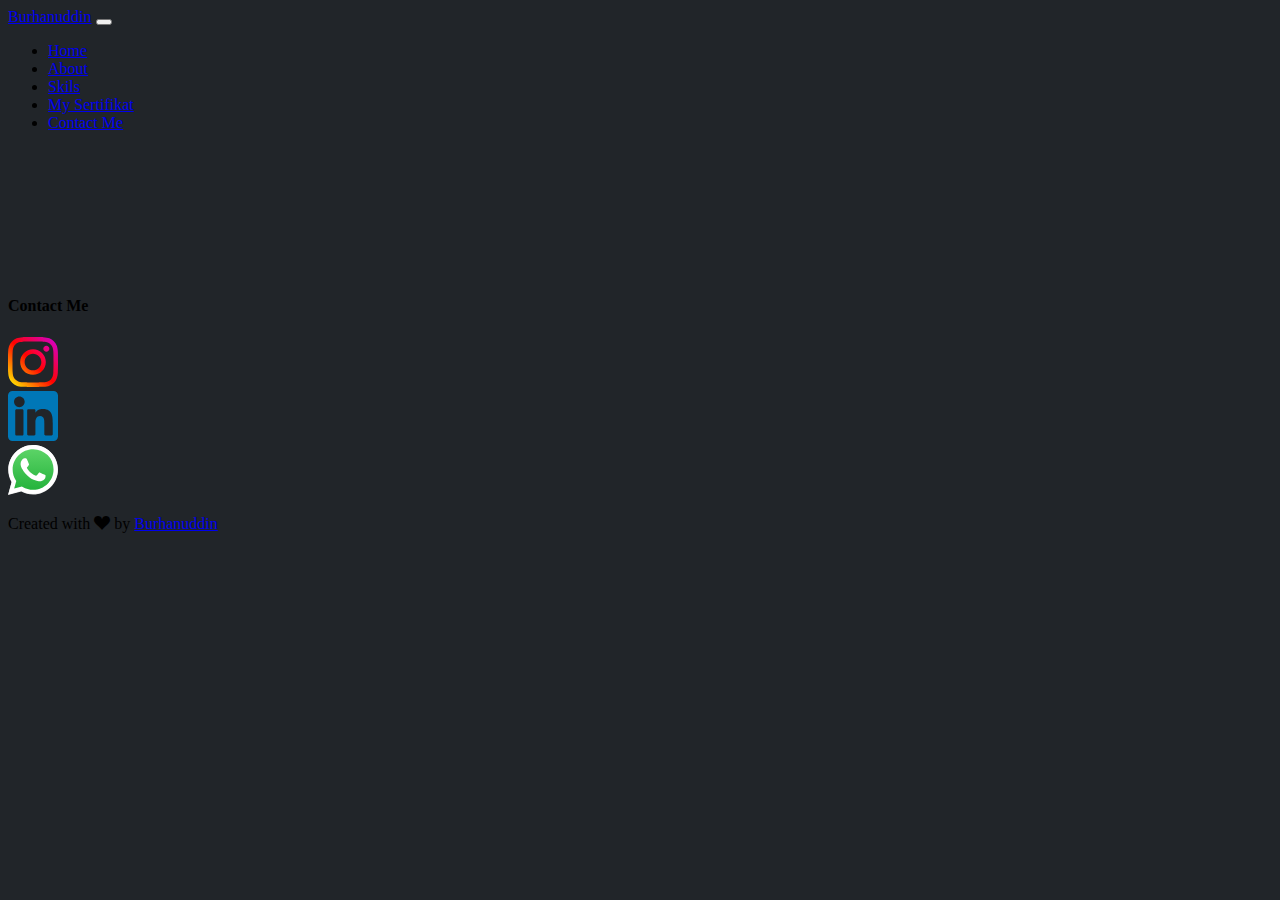
==== contact.html @ 0b9adf97 "update UI" ====
<!DOCTYPE html>
<html lang="en">

<head>
    <!-- Required meta tags -->
    <meta charset="utf-8" />
    <meta name="viewport" content="width=device-width, initial-scale=1" />

    <!-- Bootstrap CSS V5.0-->
    <link href="https://cdn.jsdelivr.net/npm/bootstrap@5.0.0-beta2/dist/css/bootstrap.min.css" rel="stylesheet"
        integrity="sha384-BmbxuPwQa2lc/FVzBcNJ7UAyJxM6wuqIj61tLrc4wSX0szH/Ev+nYRRuWlolflfl" crossorigin="anonymous" />

    <!-- Bootstrap Icons -->
    <link rel="stylesheet" href="https://cdn.jsdelivr.net/npm/bootstrap-icons@1.3.0/font/bootstrap-icons.css" />

    <!-- Title -->
    <title>Welcome | Contcat</title>

    <!-- My CSS -->
    <link rel="stylesheet" href="css/skils.css">
    <link rel="shortcut icon" href="./assets/profile/logo_mini.svg" type="image/x-icon">
    <!-- End My Css -->
</head>

<body style="background-color: #212529;">
    <!-- Navbar -->
    <nav class="navbar navbar-expand-lg navbar-dark bg-dark fixed-top">
        <div class="container">
            <a class="navbar-brand" href="index.html">Burhanuddin</a>
            <button class="navbar-toggler" type="button" data-bs-toggle="collapse" data-bs-target="#navbarNav"
                aria-controls="navbarNav" aria-expanded="false" aria-label="Toggle navigation">
                <span class="navbar-toggler-icon"></span>
            </button>
            <div class="collapse navbar-collapse" id="navbarNav">
                <ul class="navbar-nav ms-auto">
                    <li class="nav-item">
                        <a class="nav-link active" aria-current="page" href="index.html">Home</a>
                    </li>
                    <li class="nav-item">
                        <a class="nav-link" href="index.html">About</a>
                    </li>
                    <li class="nav-item">
                        <a class="nav-link" href="skils.html">Skils</a>
                    </li>
                    <li class="nav-item">
                        <a class="nav-link" href="index.html">My Sertifikat</a>
                    </li>
                    <li class="nav-item">
                        <a class="nav-link" href="contact.html">Contact Me</a>
                    </li>
                </ul>
            </div>
        </div>
    </nav>
    <!-- End Navbar -->

    <!-- Contact -->
    <div class="container" style="padding-top: 8rem;">
        <div class="row text-center text-white mt-5 mb-5">
            <div class="col">
                <h4>Contact Me</h4>
            </div>
        </div>
        <div class="row row-cols-3 row-cols-sm-2 row-cols-md-6 mt-2 mx-5 justify-content-center">
            <div class="col-mt-3">
                <img src="assets/contact/Instagram.svg" class="w-75 h-75" alt="instagram">
            </div>
            <div class="col-mt-3">
                <img src="assets/contact/linkdin.svg" class="w-75 h-75" alt="linkedin">
            </div>
            <div class="col-mt-3">
                <img src="assets/contact/whatsapp.svg" class="w-75 h-75" alt="whatsapp">
            </div>
        </div>
    </div>
    <!-- End Contact -->

    <footer class="bg-dark text-white text-center pb-2 fixed-bottom">
        <p>Created with <i class="bi bi-suit-heart-fill text-danger"></i> by <a
                href="https://www.instagram.com/04burhanuddin/" class="text-white fw-bold">Burhanuddin</a></p>
    </footer>
    <!-- End Footer -->

    <script src="https://cdn.jsdelivr.net/npm/bootstrap@5.0.0-beta2/dist/js/bootstrap.bundle.min.js"
        integrity="sha384-b5kHyXgcpbZJO/tY9Ul7kGkf1S0CWuKcCD38l8YkeH8z8QjE0GmW1gYU5S9FOnJ0"
        crossorigin="anonymous"></script>
    <script src="js/animastion.js"></script>
</body>

</html>
---- css/skils.css ----
#home {
    background-color: #212529;
}

#skils {
    position: relative;
    margin-top: 5rem;
    animation: fill 0.5s forwards 3.5s;
}

#skils path:nth-child(1) {
    stroke-dasharray: 184;
    stroke-dashoffset: 184;
    animation: line-anim 2s ease forwards;
}

#skils path:nth-child(2) {
    stroke-dasharray: 94;
    stroke-dashoffset: 94;
    animation: line-anim 2s ease forwards 0.3s;
}

#skils path:nth-child(3) {
    stroke-dasharray: 122;
    stroke-dashoffset: 122;
    animation: line-anim 2s ease forwards 0.6s;
}

#skils path:nth-child(4) {
    stroke-dasharray: 129;
    stroke-dashoffset: 129;
    animation: line-anim 2s ease forwards 0.9s;
}

#skils path:nth-child(5) {
    stroke-dasharray: 58;
    stroke-dashoffset: 58;
    animation: line-anim 2s ease forwards 1.2s;
}

#skils path:nth-child(6) {
    stroke-dasharray: 75;
    stroke-dashoffset: 75;
    animation: line-anim 2s ease forwards 1.5s;
}

#skils path:nth-child(7) {
    stroke-dasharray: 122;
    stroke-dashoffset: 122;
    animation: line-anim 2s ease forwards 1.8s;
}

@keyframes line-anim {
    to {
        stroke-dashoffset: 0;
    }
}

@keyframes fill {
    from {
        fill: transparent;
    }
    to {
        fill: white;
    }
}
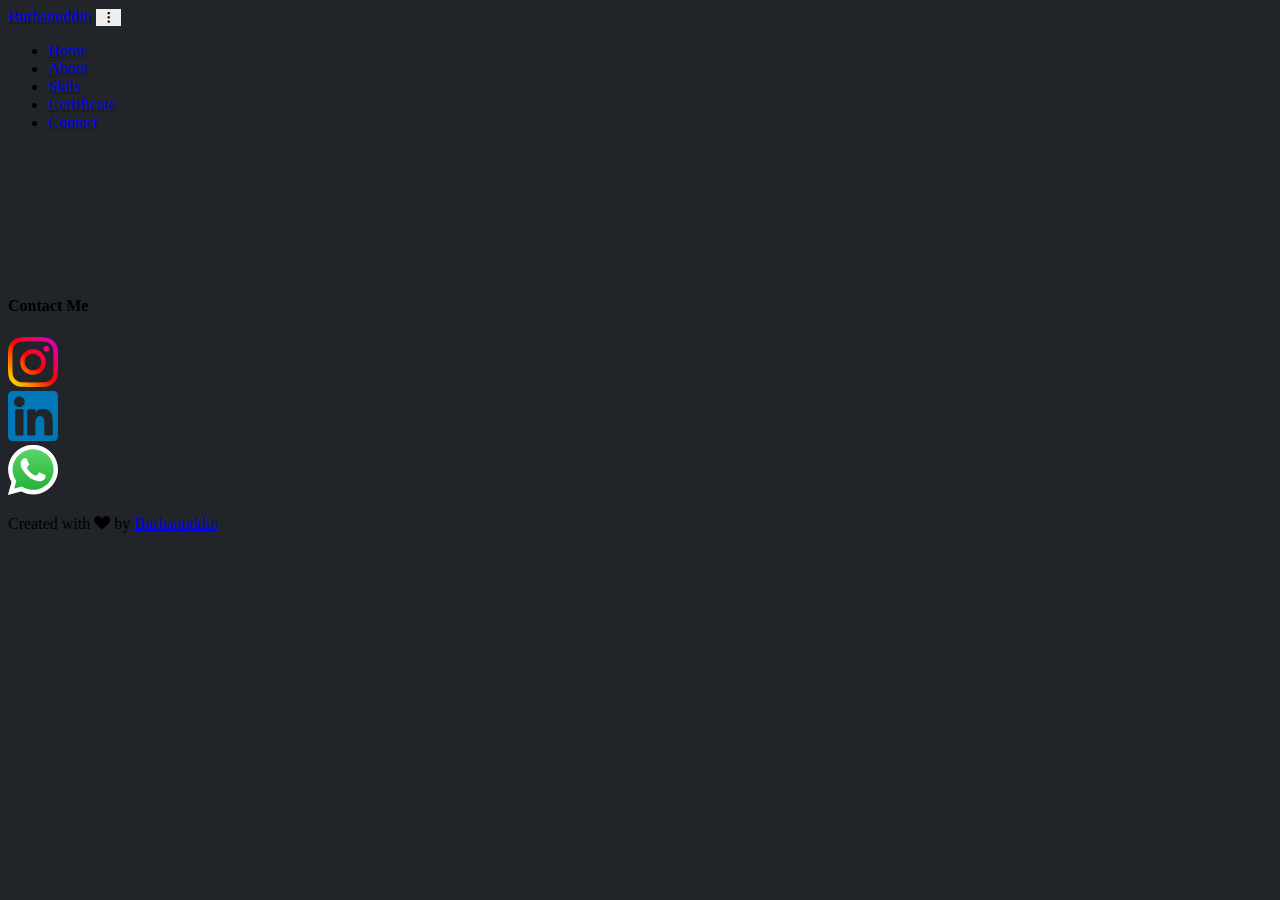
==== commit 77d5e489: "update UI" ====
--- a/contact.html
+++ b/contact.html
@@ -27,9 +27,10 @@
     <nav class="navbar navbar-expand-lg navbar-dark bg-dark fixed-top">
         <div class="container">
             <a class="navbar-brand" href="index.html">Burhanuddin</a>
-            <button class="navbar-toggler" type="button" data-bs-toggle="collapse" data-bs-target="#navbarNav"
-                aria-controls="navbarNav" aria-expanded="false" aria-label="Toggle navigation">
-                <span class="navbar-toggler-icon"></span>
+            <button class="navbar-toggler" style="border: none;" type="button" data-bs-toggle="collapse"
+                data-bs-target="#navbarNav" aria-controls="navbarNav" aria-expanded="false"
+                aria-label="Toggle navigation">
+                <span class="bi bi-three-dots-vertical"></span>
             </button>
             <div class="collapse navbar-collapse" id="navbarNav">
                 <ul class="navbar-nav ms-auto">
@@ -43,10 +44,10 @@
                         <a class="nav-link" href="skils.html">Skils</a>
                     </li>
                     <li class="nav-item">
-                        <a class="nav-link" href="index.html">My Sertifikat</a>
+                        <a class="nav-link" href="index.html">Certificate</a>
                     </li>
                     <li class="nav-item">
-                        <a class="nav-link" href="contact.html">Contact Me</a>
+                        <a class="nav-link" href="contact.html">Contact</a>
                     </li>
                 </ul>
             </div>
